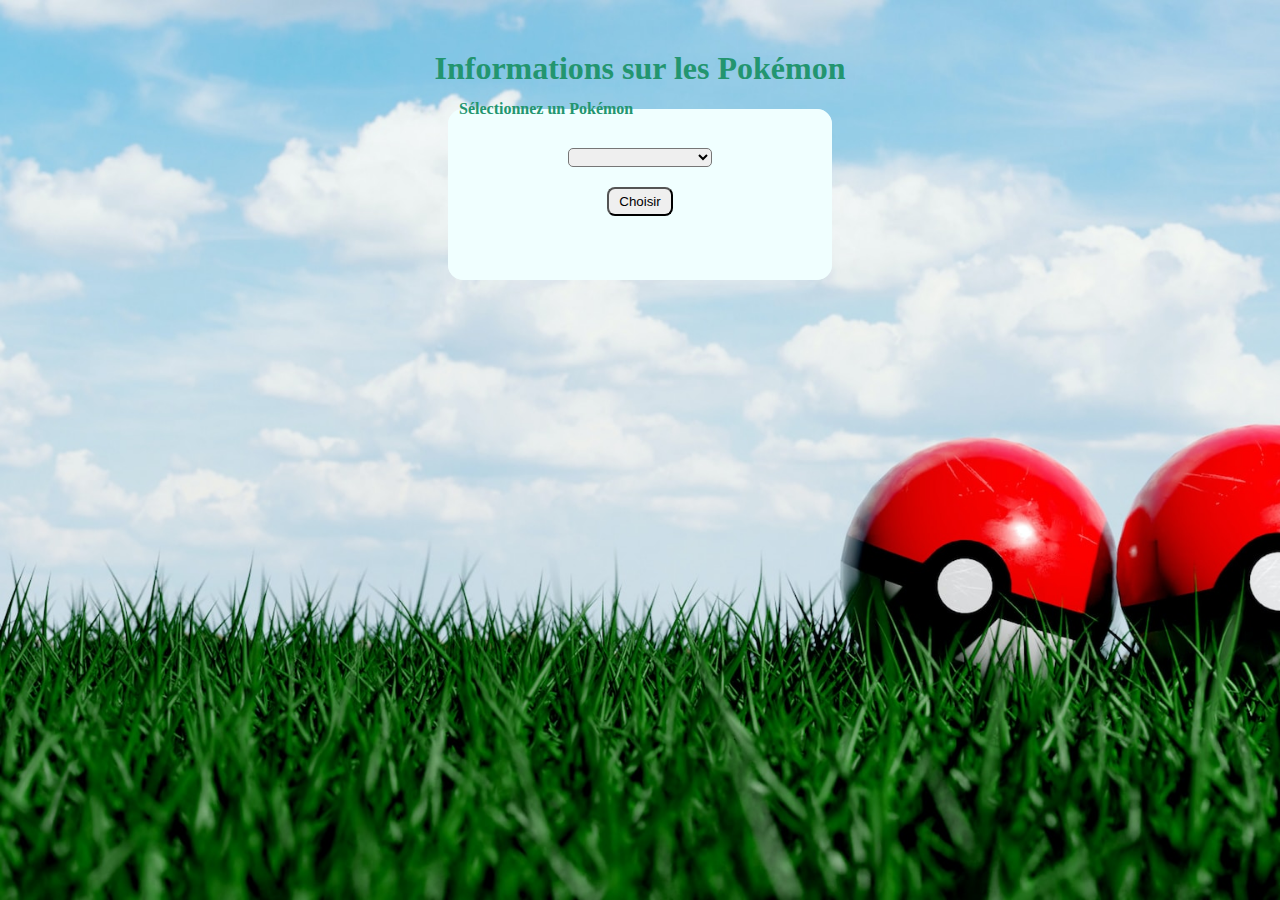
==== index.html @ 13c13faa "First commit" ====
<!DOCTYPE html>
<html lang="fr">
<head>
    <meta charset="UTF-8">
    <meta name="viewport" content="width=device-width, initial-scale=1.0">
    <link rel="stylesheet" href="./assets/css/style.css">
    <script src="./assets/js/fetch.js" defer></script>
    <title>Appli Pokemon</title>
</head>

<body>
    
    <section>
        <header>
            <h1>
                Informations sur les Pokémon
            </h1>
        </header>
        <main>
            <form action="" name="form">
                <fieldset>
                    <legend>
                        <strong> Sélectionnez un Pokémon</strong>
                    </legend>   
                    <select id="choisir" name="choisir">    
                      
                    </select>  
                    <input type="submit" value="Choisir">          
                </fieldset>
                <article id="infos">  
                                   
                </article>
            </form>  
        </main>
        <footer>
        </footer>      
    </section>

</body>

</html>
---- assets/css/style.css ----
* {
    margin: 0;
    padding: 0;
    box-sizing: border-box;
    
}

section {
    color: rgb(35, 149, 111);
    width: 100vw;
    height: 100vh;
    background: url(../images/bahnijit-barman-1fZC2rYbpsU-unsplash.jpg) fixed;
    background-size: cover; 
}

header {
    text-align: center;
    height: 10vh; 
    padding: 50px;  
}

main {
    display: flex;
    flex-direction: column;
}

form {
    width: 50%;
    margin: auto;
}

fieldset {
    display: flex;
    flex-direction: column;
    align-items: center;
    width: 30vw;
    height: 20vh;
    background-color: azure;
    padding: 10px;
    margin: auto;
    border-radius: 15px;
    border: 1px solid azure;
}

article {
    display: flex;
    flex-direction: column;
    align-items: center;
    color: rgb(4, 84, 153);
    font-size: 1.5rem;
    margin-top: 20px;
}

#image {
    max-width: 50%;
}

select {
    width: 40%;
    margin: 20px;
    border-radius: 5px;
    
}

select:hover {
    background-color: azure;
}

p {
    background-color: rgba(13, 165, 114, 0.682);
    color: rgb(3, 3, 123);
    padding: 5px 10px;
    margin: 2px;
    border-radius: 6px;
}

input[type=submit] {
    padding: 5px 10px;
    border-radius: 8px;
}

input[type=submit]:hover {
    background-color: rgb(110, 228, 228);
}

button {
    padding: 5px 10px;
    border-radius: 8px;
    background-color: rgb(201, 210, 210);
}

button:hover {
    background-color: rgb(110, 228, 228);
}

a {
    text-decoration: none;
}
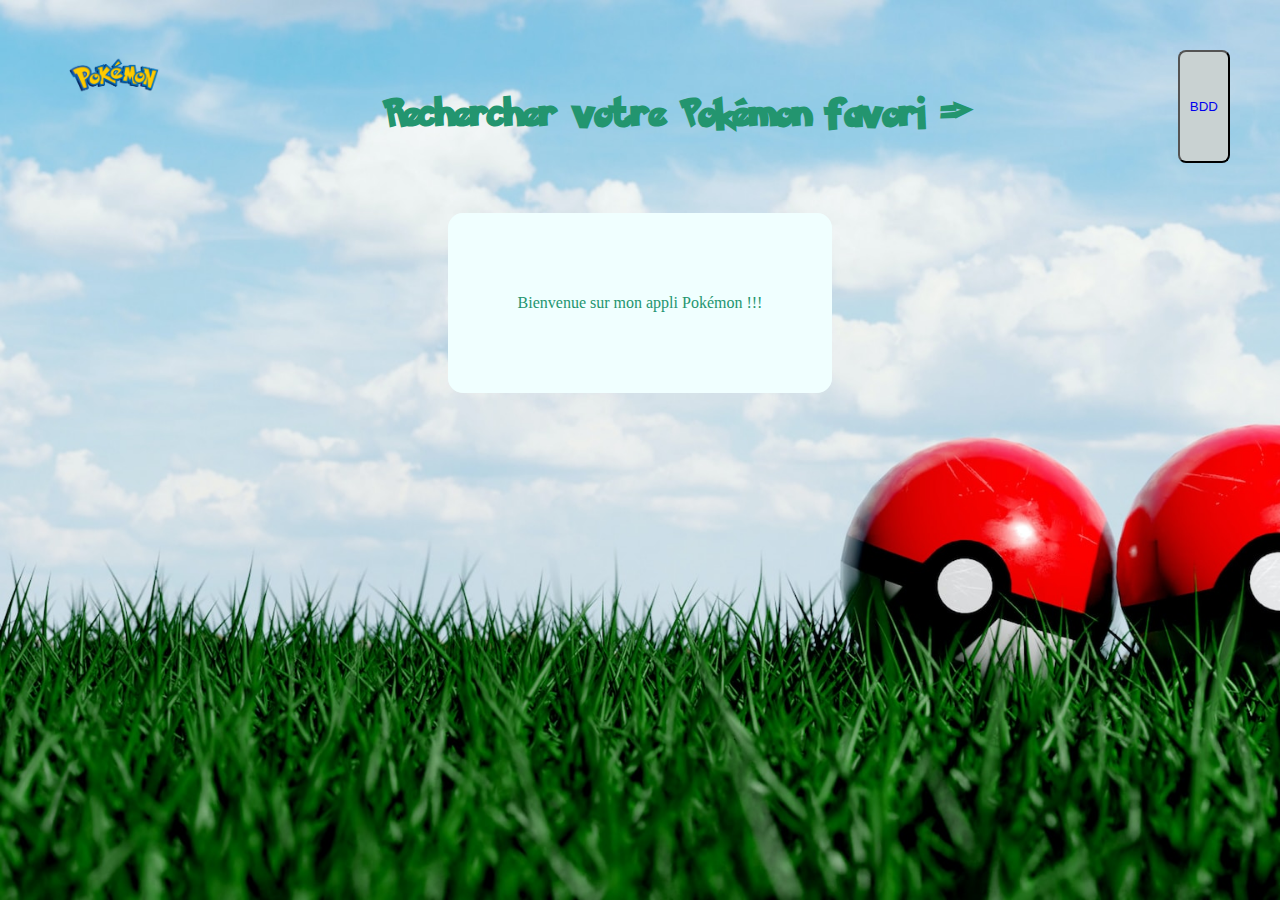
==== commit 2c5a62c7: "page d'accueil et liens entre les diff. pages ajoutés" ====
--- a/index.html
+++ b/index.html
@@ -12,24 +12,22 @@
     
     <section>
         <header>
-            <h1>
-                Informations sur les Pokémon
-            </h1>
+            <nav>
+                <a href="../index.html" id="pokem">
+                    <img src="./assets/images/pokemon-mini.png" alt="Logo Pokemon" id="poke">
+                </a>
+                <h1>
+                    Rechercher votre Pokémon favori  =>
+                </h1>
+                <button class="boutton"><a href="./search.html">BDD</a></button>
+            </nav>
         </header>
         <main>
             <form action="" name="form">
-                <fieldset>
-                    <legend>
-                        <strong> Sélectionnez un Pokémon</strong>
-                    </legend>   
-                    <select id="choisir" name="choisir">    
-                      
-                    </select>  
-                    <input type="submit" value="Choisir">          
+                <fieldset id="accueil">
+                    Bienvenue sur mon appli Pokémon !!!
                 </fieldset>
-                <article id="infos">  
-                                   
-                </article>
+                
             </form>  
         </main>
         <footer>
--- a/assets/css/style.css
+++ b/assets/css/style.css
@@ -1,8 +1,14 @@
+@font-face {
+    font-family: 'Pokemon Solid Normal';
+    font-style: normal;
+    font-weight: normal;
+    src: local('Pokemon Solid Normal'), url('../fonts/Pokemon_Solid.woff') format('woff');
+}
+
 * {
     margin: 0;
     padding: 0;
-    box-sizing: border-box;
-    
+    box-sizing: border-box;  
 }
 
 section {
@@ -14,9 +20,34 @@
 }
 
 header {
-    text-align: center;
-    height: 10vh; 
+    text-align: center; 
     padding: 50px;  
+
+}
+
+nav {
+    display: flex;
+    flex-direction: row;
+    justify-content: space-between;
+
+}
+
+#pokem {
+    width: 10vw;
+}
+
+#poke {
+    max-width: 70%;
+}
+
+h1 {
+    font-family: 'Pokemon Solid Normal';
+    padding: 10px 50px;
+    width: 60%;
+}
+
+.boutton > button {
+   padding: 15px 15px;
 }
 
 main {
@@ -27,6 +58,11 @@
 form {
     width: 50%;
     margin: auto;
+}
+
+#accueil {
+    display: flex;
+    justify-content: center;
 }
 
 fieldset {
